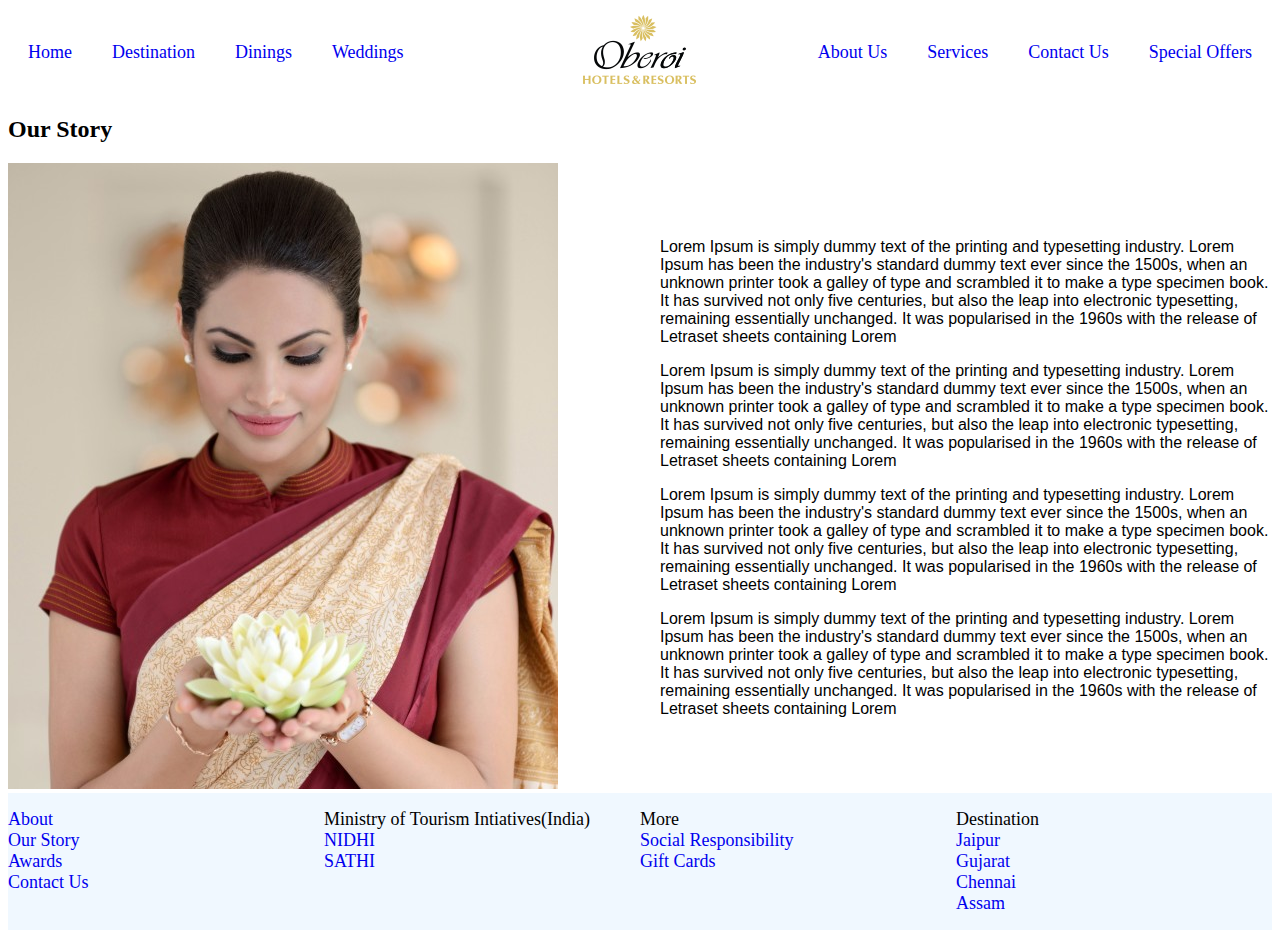
==== about-us.html @ 2071b641 "initial commit" ====
<!DOCTYPE html>
<html lang="en">
<head>
    <meta charset="UTF-8">
    <meta http-equiv="X-UA-Compatible" content="IE=edge">
    <meta name="viewport" content="width=device-width, initial-scale=1.0">
    <script src="./header.js"></script>
    <title>About </title>
    <link rel="stylesheet" href="about-us.css">
</head>
<body>
    <my-header></my-header>
    
    <div class="image_text">
        <h2>Our Story</h2>
        <div class="flx_div">
        <div class="lyt">
        <img src="ourstory.jpg">
        </div>
        <div class="ryt">
        <p>Lorem Ipsum is simply dummy text of the printing and typesetting industry. Lorem Ipsum has been the industry's standard dummy text ever since the 1500s, when an unknown printer took a galley of type and scrambled it to make a type specimen book. It has survived not only five centuries, but also the leap into electronic typesetting, remaining essentially unchanged. It was popularised in the 1960s with the release of Letraset sheets containing Lorem
        </p>
        <p>Lorem Ipsum is simply dummy text of the printing and typesetting industry. Lorem Ipsum has been the industry's standard dummy text ever since the 1500s, when an unknown printer took a galley of type and scrambled it to make a type specimen book. It has survived not only five centuries, but also the leap into electronic typesetting, remaining essentially unchanged. It was popularised in the 1960s with the release of Letraset sheets containing Lorem
        </p>
        <p>Lorem Ipsum is simply dummy text of the printing and typesetting industry. Lorem Ipsum has been the industry's standard dummy text ever since the 1500s, when an unknown printer took a galley of type and scrambled it to make a type specimen book. It has survived not only five centuries, but also the leap into electronic typesetting, remaining essentially unchanged. It was popularised in the 1960s with the release of Letraset sheets containing Lorem
        </p>
        <p>Lorem Ipsum is simply dummy text of the printing and typesetting industry. Lorem Ipsum has been the industry's standard dummy text ever since the 1500s, when an unknown printer took a galley of type and scrambled it to make a type specimen book. It has survived not only five centuries, but also the leap into electronic typesetting, remaining essentially unchanged. It was popularised in the 1960s with the release of Letraset sheets containing Lorem
        </p>
        </div>
        </div>
        </div>

    <my-footer></my-footer>
</body>
</html>
---- about-us.css ----
h1{
    font-family: "cursiv";
        font-size: 2.5em;
        font-style: italic;
        font-weight: 400;
        line-height: 100%;
        margin-bottom: 10px;}
    
    
    .another-abt{
    display:flex;
    flex-wrap:wrap;
    }
    .left-abt {
    width:50%;
    
    }
    
    .right-abt{
    width:50%;
    
    } 
    p
    {
    font-style:normal;
    font-family:sans-serif;
    }
    
    .another-second-abt{
    display:flex;
    flex-wrap:wrap;
    }
    
    
    .image_text .flx_div{
    display: flex;
        
        width: 100%;
        align-items: center;
    
    }
    .image_text .flx_div .lyt {
    width: 50%;
    padding-right:20px;
    }
    .image_text .flx_div .ryt {
    width: 50%;
    padding-left:20px;
    }
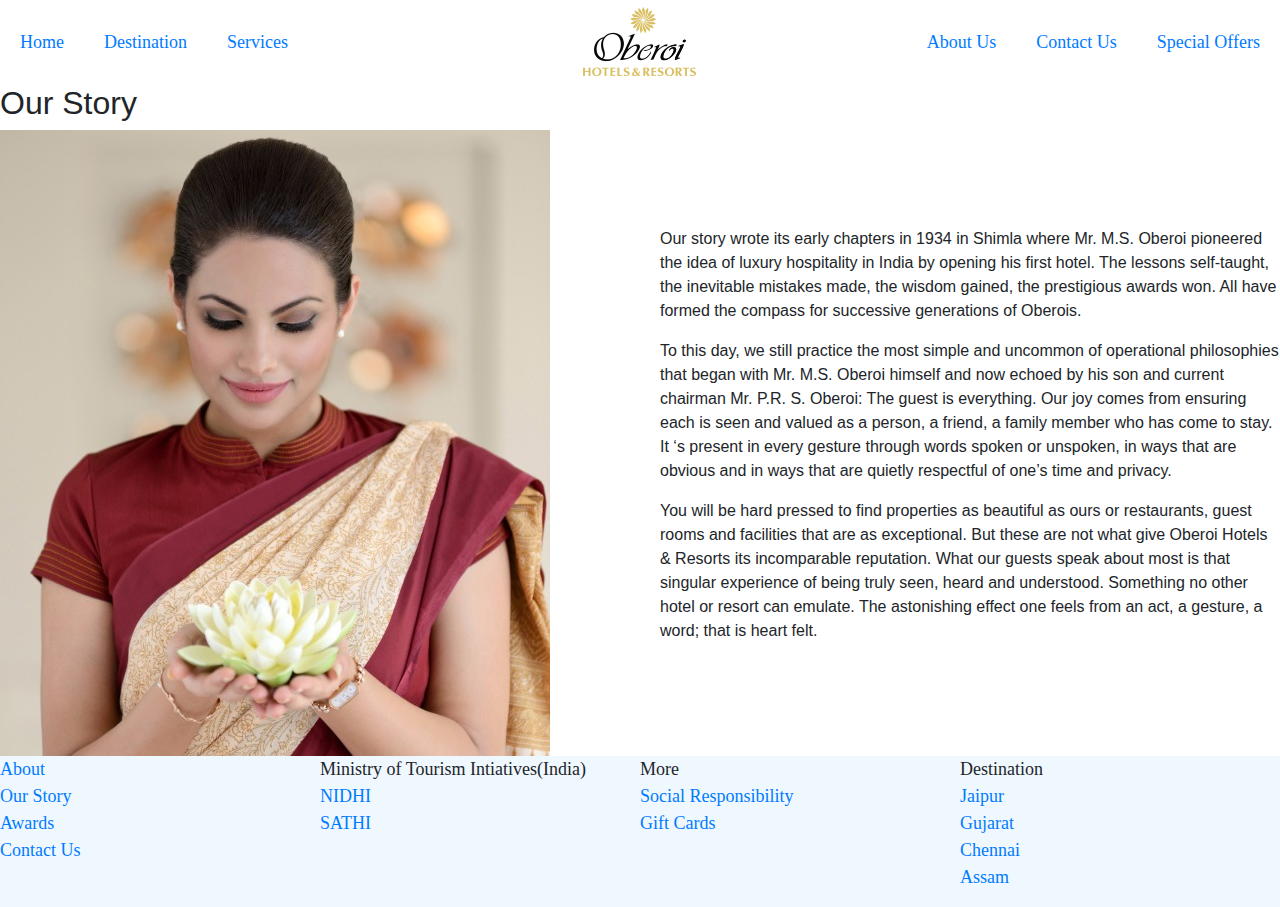
==== commit 07929c7c: "initial commit" ====
--- a/about-us.html
+++ b/about-us.html
@@ -5,6 +5,11 @@
     <meta http-equiv="X-UA-Compatible" content="IE=edge">
     <meta name="viewport" content="width=device-width, initial-scale=1.0">
     <script src="./header.js"></script>
+    <link rel="stylesheet" href="https://maxcdn.bootstrapcdn.com/bootstrap/4.5.0/css/bootstrap.min.css">
+        <link rel="stylesheet" href="https://stackpath.bootstrapcdn.com/font-awesome/4.7.0/css/font-awesome.min.css">
+        <script src="https://ajax.googleapis.com/ajax/libs/jquery/3.5.1/jquery.min.js"></script>
+        <script src="https://cdnjs.cloudflare.com/ajax/libs/popper.js/1.16.0/umd/popper.min.js"></script>
+        <script src="https://maxcdn.bootstrapcdn.com/bootstrap/4.5.0/js/bootstrap.min.js"></script>  
     <title>About </title>
     <link rel="stylesheet" href="about-us.css">
 </head>
@@ -18,18 +23,20 @@
         <img src="ourstory.jpg">
         </div>
         <div class="ryt">
-        <p>Lorem Ipsum is simply dummy text of the printing and typesetting industry. Lorem Ipsum has been the industry's standard dummy text ever since the 1500s, when an unknown printer took a galley of type and scrambled it to make a type specimen book. It has survived not only five centuries, but also the leap into electronic typesetting, remaining essentially unchanged. It was popularised in the 1960s with the release of Letraset sheets containing Lorem
+        <p>Our story wrote its early chapters in 1934 in Shimla where Mr. M.S. Oberoi pioneered the idea of luxury hospitality in India by opening his first hotel. The lessons self-taught, the inevitable mistakes made, the wisdom gained, the prestigious awards won. All have formed the compass for successive generations of Oberois. </p>
+        <p>To this day, we still practice the most simple and uncommon of operational philosophies that began with Mr. M.S. Oberoi himself and now echoed by his son and current chairman Mr. P.R. S. Oberoi: The guest is everything.
+            Our joy comes from ensuring each is seen and valued as a person, a friend, a family member who has come to stay. It ‘s present in every gesture through words spoken or unspoken, in ways that are obvious and in ways that are quietly respectful of one’s time and privacy.
         </p>
-        <p>Lorem Ipsum is simply dummy text of the printing and typesetting industry. Lorem Ipsum has been the industry's standard dummy text ever since the 1500s, when an unknown printer took a galley of type and scrambled it to make a type specimen book. It has survived not only five centuries, but also the leap into electronic typesetting, remaining essentially unchanged. It was popularised in the 1960s with the release of Letraset sheets containing Lorem
+        <p>You will be hard pressed to find properties as beautiful as ours or restaurants, guest rooms and facilities that are as exceptional. But these are not what give Oberoi Hotels & Resorts its incomparable reputation.
+        What our guests speak about most is that singular experience of being truly seen, heard and understood. Something no other hotel or resort can emulate. The astonishing effect one feels from an act, a gesture, a word; that is heart felt.
         </p>
-        <p>Lorem Ipsum is simply dummy text of the printing and typesetting industry. Lorem Ipsum has been the industry's standard dummy text ever since the 1500s, when an unknown printer took a galley of type and scrambled it to make a type specimen book. It has survived not only five centuries, but also the leap into electronic typesetting, remaining essentially unchanged. It was popularised in the 1960s with the release of Letraset sheets containing Lorem
-        </p>
-        <p>Lorem Ipsum is simply dummy text of the printing and typesetting industry. Lorem Ipsum has been the industry's standard dummy text ever since the 1500s, when an unknown printer took a galley of type and scrambled it to make a type specimen book. It has survived not only five centuries, but also the leap into electronic typesetting, remaining essentially unchanged. It was popularised in the 1960s with the release of Letraset sheets containing Lorem
-        </p>
-        </div>
+        
         </div>
         </div>
 
+        
+    </div>
+    
     <my-footer></my-footer>
 </body>
 </html>